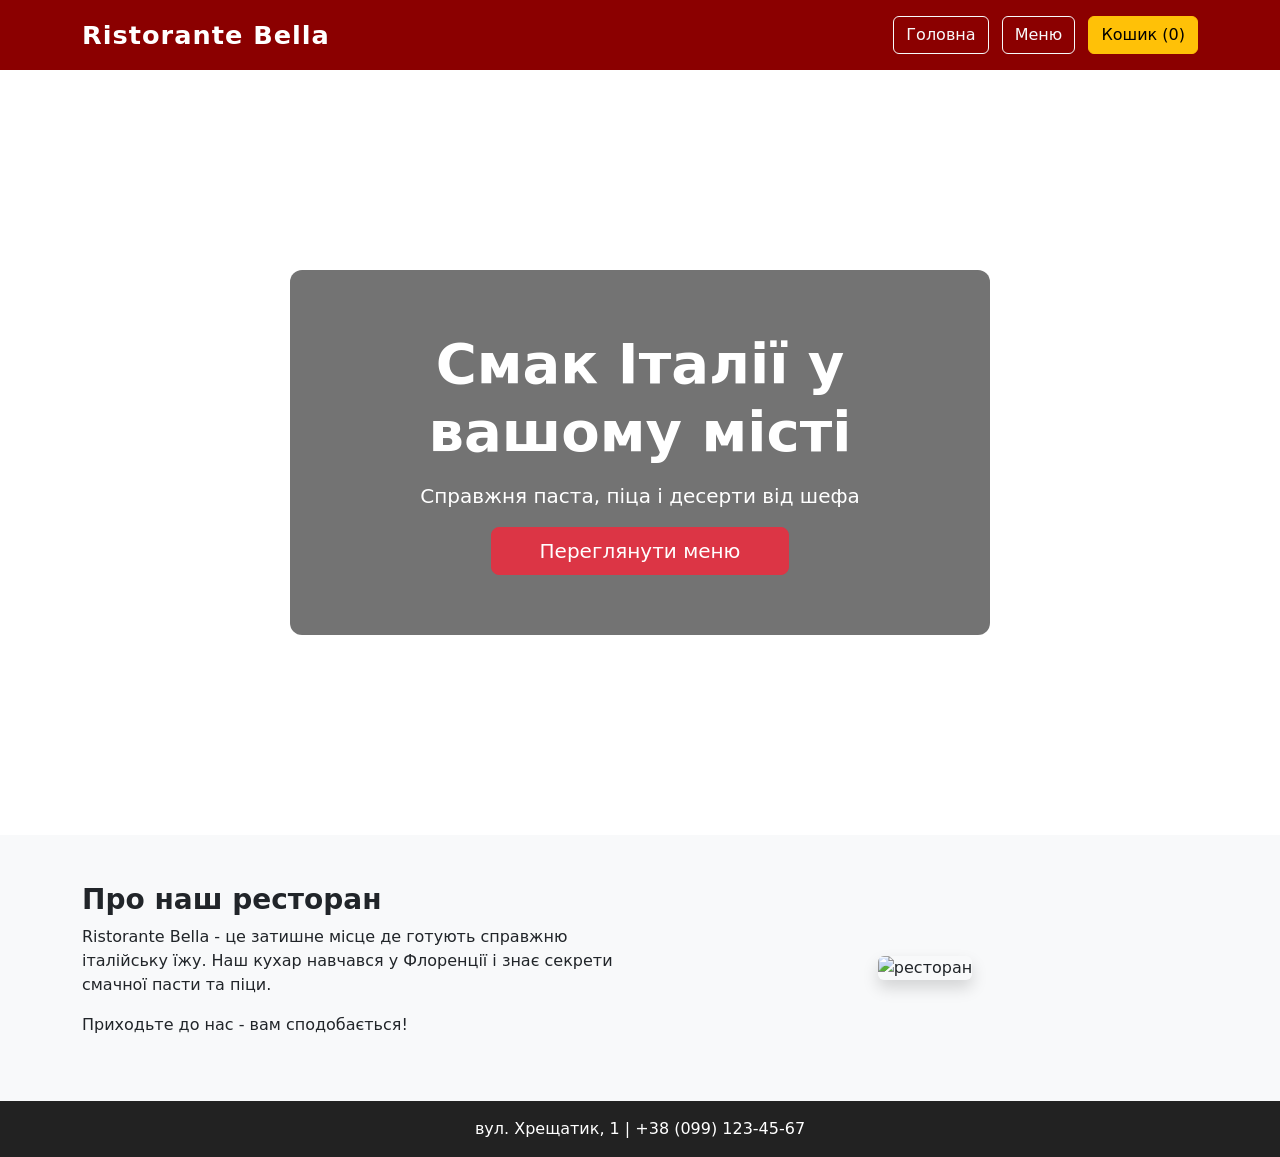
==== index.html @ 38a82bc0 "First commit" ====
<!DOCTYPE html>
<html lang="uk">
<head>
  <meta charset="UTF-8" />
  <meta name="viewport" content="width=device-width, initial-scale=1.0" />
  <!-- змінити назву сайту -->
  <title>Ristorante Bella</title>
  <link href="https://cdn.jsdelivr.net/npm/bootstrap@5.3.3/dist/css/bootstrap.min.css" rel="stylesheet" />
  <link rel="stylesheet" href="style.css" />
</head>
<body>

  <!-- шапка сайту -->
  <header class="site-header text-white py-3">
    <div class="container d-flex justify-content-between align-items-center">
      <!-- змінити назву ресторану -->
      <h1 class="mb-0 logo-text">Ristorante Bella</h1>
      <nav>
        <a href="index.html" class="btn btn-outline-light me-2">Головна</a>
        <a href="catalog.html" class="btn btn-outline-light me-2">Меню</a>
        <a href="cart.html" class="btn btn-warning">Кошик (<span id="cart-count">0</span>)</a>
      </nav>
    </div>
  </header>

  <!-- великий банер з картинкою -->
  <section class="hero-section text-white text-center d-flex align-items-center justify-content-center">
    <div class="hero-overlay">
      <!-- змінити текст банера -->
      <h2 class="display-4 fw-bold">Смак Італії у вашому місті</h2>
      <p class="lead my-3">Справжня паста, піца і десерти від шефа</p>
      <a href="catalog.html" class="btn btn-danger btn-lg px-5">Переглянути меню</a>
    </div>
  </section>

  <!-- блок про ресторан -->
  <section class="py-5 bg-light">
    <div class="container">
      <div class="row align-items-center g-4">
        <div class="col-md-6">
          <h3 class="fw-bold">Про наш ресторан</h3>
          <!-- змінити текст на свій -->
          <p>Ristorante Bella - це затишне місце де готують справжню італійську їжу. Наш кухар навчався у Флоренції і знає секрети смачної пасти та піци.</p>
          <p>Приходьте до нас - вам сподобається!</p>
        </div>
        <div class="col-md-6 text-center">
          <!-- змінити посилання на іншу картинку -->
          <img src="https://images.unsplash.com/photo-1555396273-367ea4eb4db5?w=500" class="img-fluid rounded shadow" alt="ресторан" />
        </div>
      </div>
    </div>
  </section>

  <!-- підвал -->
  <footer class="site-footer text-white text-center py-3">
    <!-- змінити адресу і телефон -->
    <p class="mb-0">вул. Хрещатик, 1 | +38 (099) 123-45-67</p>
  </footer>

  <script src="https://cdn.jsdelivr.net/npm/bootstrap@5.3.3/dist/js/bootstrap.bundle.min.js"></script>
  <script src="script.js"></script>
  <script>updateCartBadge();</script>
</body>
</html>
---- style.css ----
/* style.css */
/* =====================================================
   Кастомні стилі для сайту Ristorante Bella
   Тут я додаю свій дизайн поверх Bootstrap
   ===================================================== */


/* --- ХЕДЕР --- */
.site-header {
  /* ЗМІНИТИ: колір фону хедера (наразі темно-червоний) */
  background-color: #8B0000;
}

.logo-text {
  /* ЗМІНИТИ: розмір шрифту логотипу */
  font-size: 1.6rem;
  font-weight: 700;
  letter-spacing: 1px;
}


/* --- HERO СЕКЦІЯ (великий банер на головній) --- */
.hero-section {
  /* ЗМІНИТИ: посилання на фонову картинку головного банера */
  background-image: url('https://images.unsplash.com/photo-1414235077428-338989a2e8c0?w=1400');
  background-size: cover;
  background-position: center;

  /* ЗМІНИТИ: висота банера (наразі 85% висоти екрану) */
  min-height: 85vh;

  position: relative;
}

/* Темна плівка поверх картинки, щоб текст було видно */
.hero-overlay {
  /* ЗМІНИТИ: прозорість плівки (0.0 = прозора, 0.9 = майже чорна) */
  background: rgba(0, 0, 0, 0.55);
  padding: 60px 40px;
  border-radius: 12px;
  max-width: 700px;
}


/* --- КАРТКИ СТРАВ У КАТАЛОЗІ --- */
.product-card {
  transition: transform 0.2s ease, box-shadow 0.2s ease;
  border: none;
}

/* Ефект підняття картки при наведенні мишки */
.product-card:hover {
  /* ЗМІНИТИ: наскільки піднімається картка при наведенні (px) */
  transform: translateY(-6px);
  box-shadow: 0 8px 20px rgba(0, 0, 0, 0.15);
}

.product-card img {
  /* ЗМІНИТИ: висота картинки страви */
  height: 200px;
  object-fit: cover;
}

/* Бейдж з грамовкою на картці */
.product-badge {
  background-color: #f8f9fa;
  border: 1px solid #dee2e6;
  border-radius: 20px;
  font-size: 0.75rem;
  padding: 2px 10px;
  color: #6c757d;
}


/* --- РЯДКИ КОШИКА --- */
.cart-item {
  border: 1px solid #e9ecef;
  border-radius: 10px;
  padding: 15px;
  margin-bottom: 15px;
  background: #fff;
}

.cart-item img {
  /* ЗМІНИТИ: розмір картинки у кошику */
  width: 80px;
  height: 80px;
  object-fit: cover;
  border-radius: 8px;
}


/* --- ФУТЕР --- */
.site-footer {
  /* ЗМІНИТИ: колір фону футера */
  background-color: #222;
}
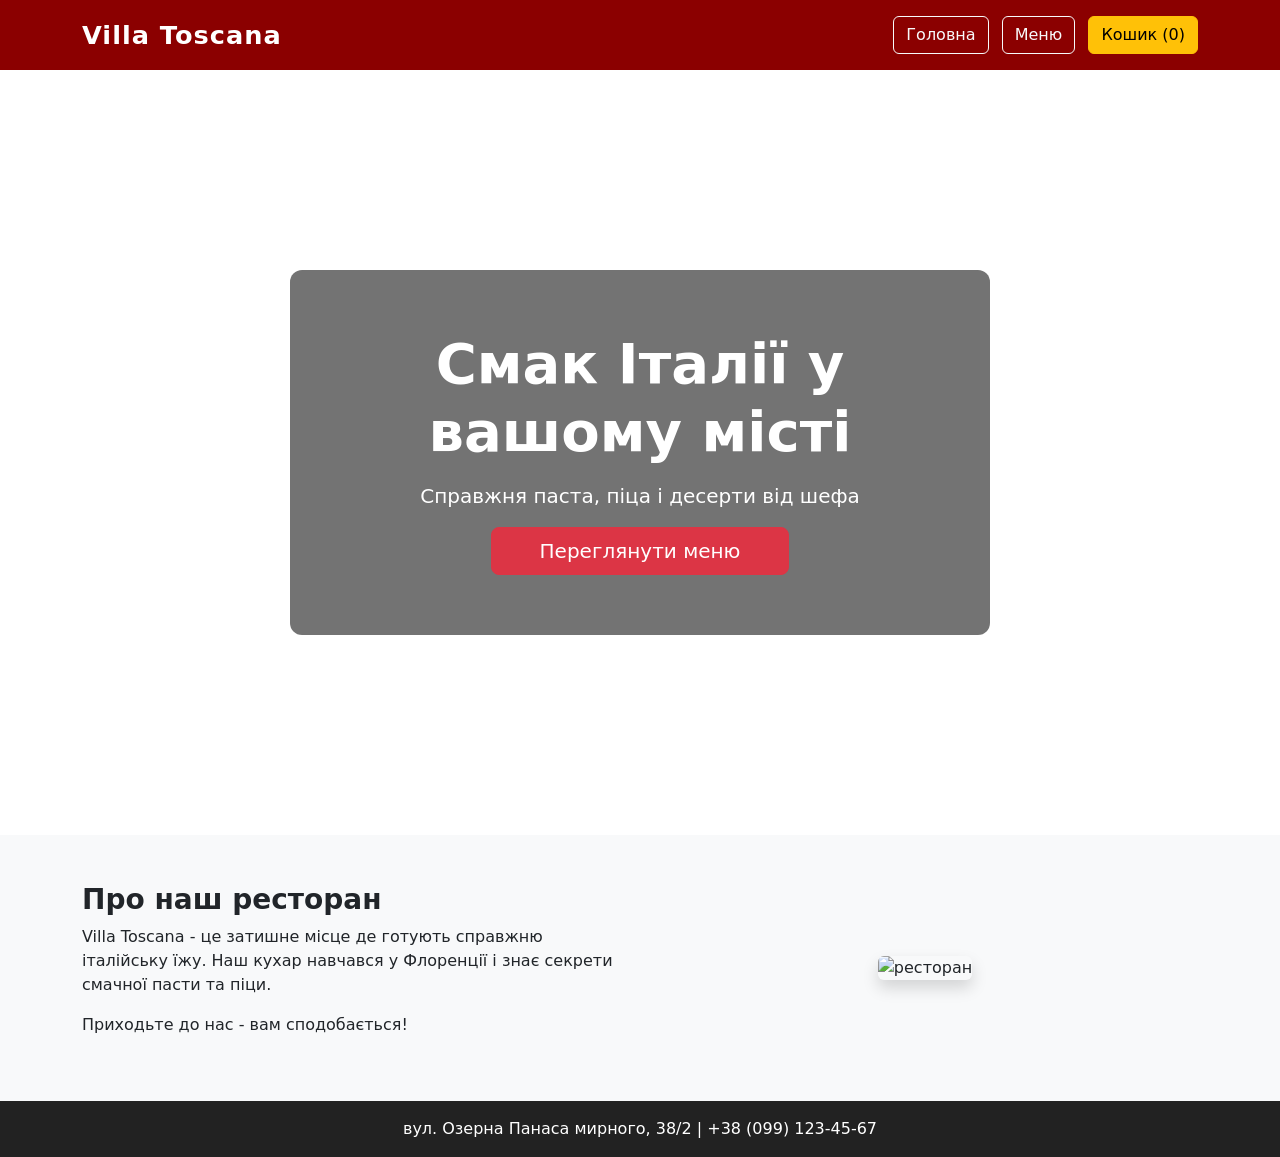
==== commit c3ec3722: "Second commit" ====
--- a/index.html
+++ b/index.html
@@ -4,7 +4,7 @@
   <meta charset="UTF-8" />
   <meta name="viewport" content="width=device-width, initial-scale=1.0" />
   <!-- змінити назву сайту -->
-  <title>Ristorante Bella</title>
+  <title>Villa Toscana</title>
   <link href="https://cdn.jsdelivr.net/npm/bootstrap@5.3.3/dist/css/bootstrap.min.css" rel="stylesheet" />
   <link rel="stylesheet" href="style.css" />
 </head>
@@ -14,7 +14,7 @@
   <header class="site-header text-white py-3">
     <div class="container d-flex justify-content-between align-items-center">
       <!-- змінити назву ресторану -->
-      <h1 class="mb-0 logo-text">Ristorante Bella</h1>
+      <h1 class="mb-0 logo-text">Villa Toscana</h1>
       <nav>
         <a href="index.html" class="btn btn-outline-light me-2">Головна</a>
         <a href="catalog.html" class="btn btn-outline-light me-2">Меню</a>
@@ -40,7 +40,7 @@
         <div class="col-md-6">
           <h3 class="fw-bold">Про наш ресторан</h3>
           <!-- змінити текст на свій -->
-          <p>Ristorante Bella - це затишне місце де готують справжню італійську їжу. Наш кухар навчався у Флоренції і знає секрети смачної пасти та піци.</p>
+          <p>Villa Toscana - це затишне місце де готують справжню італійську їжу. Наш кухар навчався у Флоренції і знає секрети смачної пасти та піци.</p>
           <p>Приходьте до нас - вам сподобається!</p>
         </div>
         <div class="col-md-6 text-center">
@@ -54,7 +54,7 @@
   <!-- підвал -->
   <footer class="site-footer text-white text-center py-3">
     <!-- змінити адресу і телефон -->
-    <p class="mb-0">вул. Хрещатик, 1 | +38 (099) 123-45-67</p>
+    <p class="mb-0">вул. Oзерна Панаса мирного, 38/2 | +38 (099) 123-45-67</p>
   </footer>
 
   <script src="https://cdn.jsdelivr.net/npm/bootstrap@5.3.3/dist/js/bootstrap.bundle.min.js"></script>
